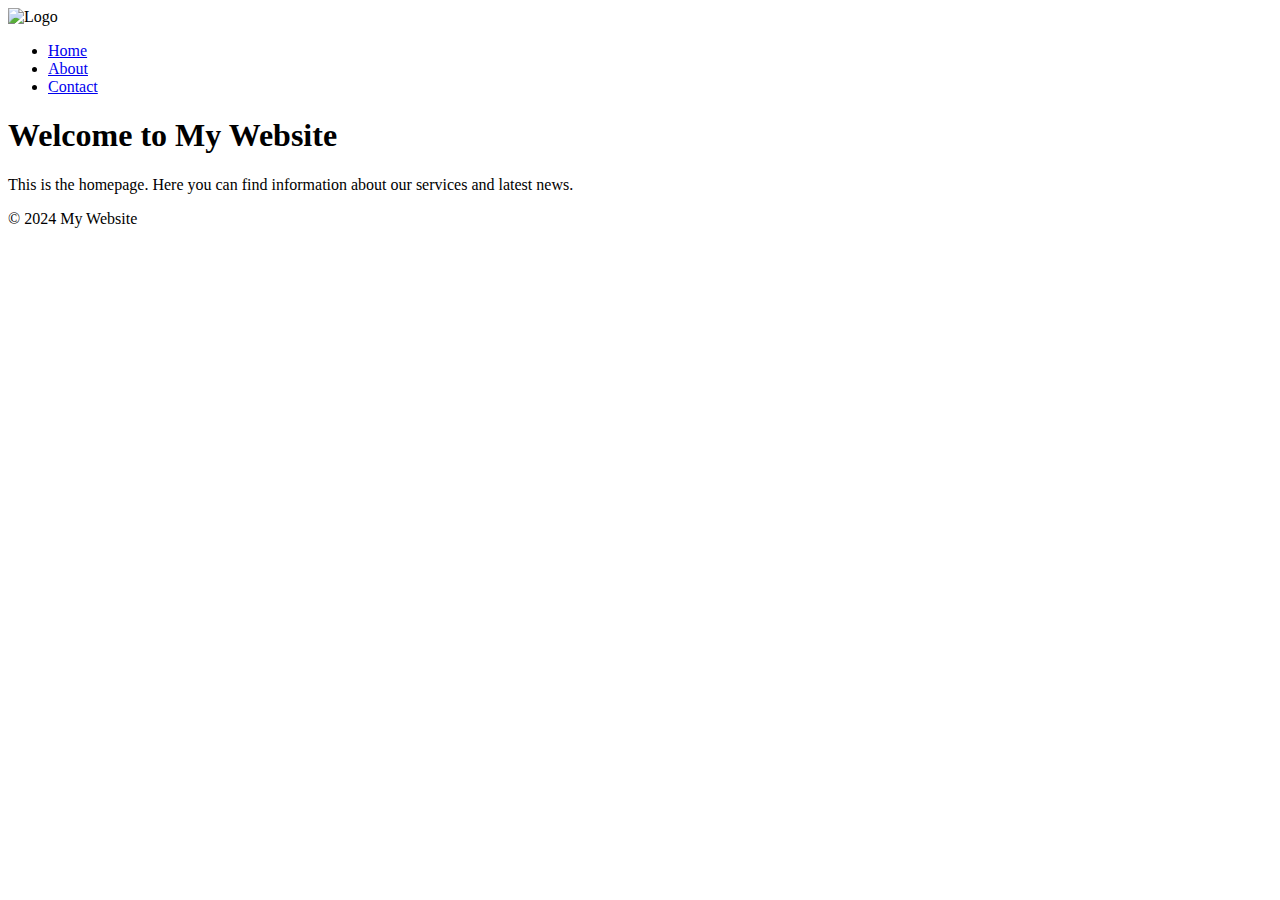
==== index.html @ 5c30c365 "Add files via upload" ====
<!DOCTYPE html>
<html lang="en">
<head>
    <meta charset="UTF-8">
    <meta name="viewport" content="width=device-width, initial-scale=1.0">
    <title>My Website</title>
    <link rel="stylesheet" href="css/styles.css">
</head>
<body>
    <header>
        <img src="logo.png" alt="Logo">
        <nav>
            <ul>
                <li><a href="index.html">Home</a></li>
                <li><a href="about.html">About</a></li>
                <li><a href="contact.html">Contact</a></li>
            </ul>
        </nav>
    </header>
    <main>
        <h1>Welcome to My Website</h1>
        <p>This is the homepage. Here you can find information about our services and latest news.</p>
    </main>
    <footer>
        <p>&copy; 2024 My Website</p>
    </footer>
    <script src="js/script.js"></script>
</body>
</html>
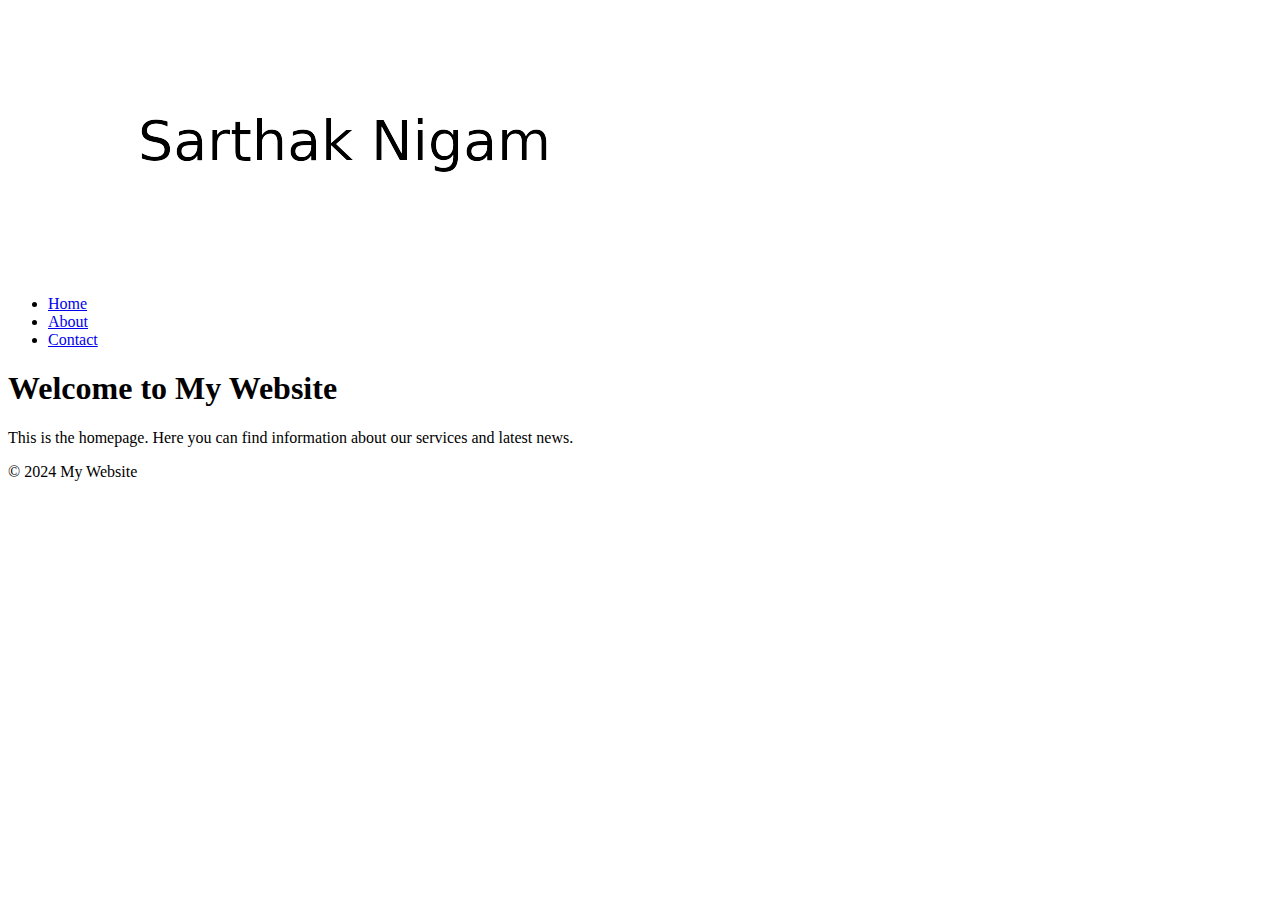
==== commit b6c1f76f: "Update index.html" ====
--- a/index.html
+++ b/index.html
@@ -8,7 +8,7 @@
 </head>
 <body>
     <header>
-        <img src="logo.png" alt="Logo">
+        <img src="logo2.png" alt="Logo">
         <nav>
             <ul>
                 <li><a href="index.html">Home</a></li>
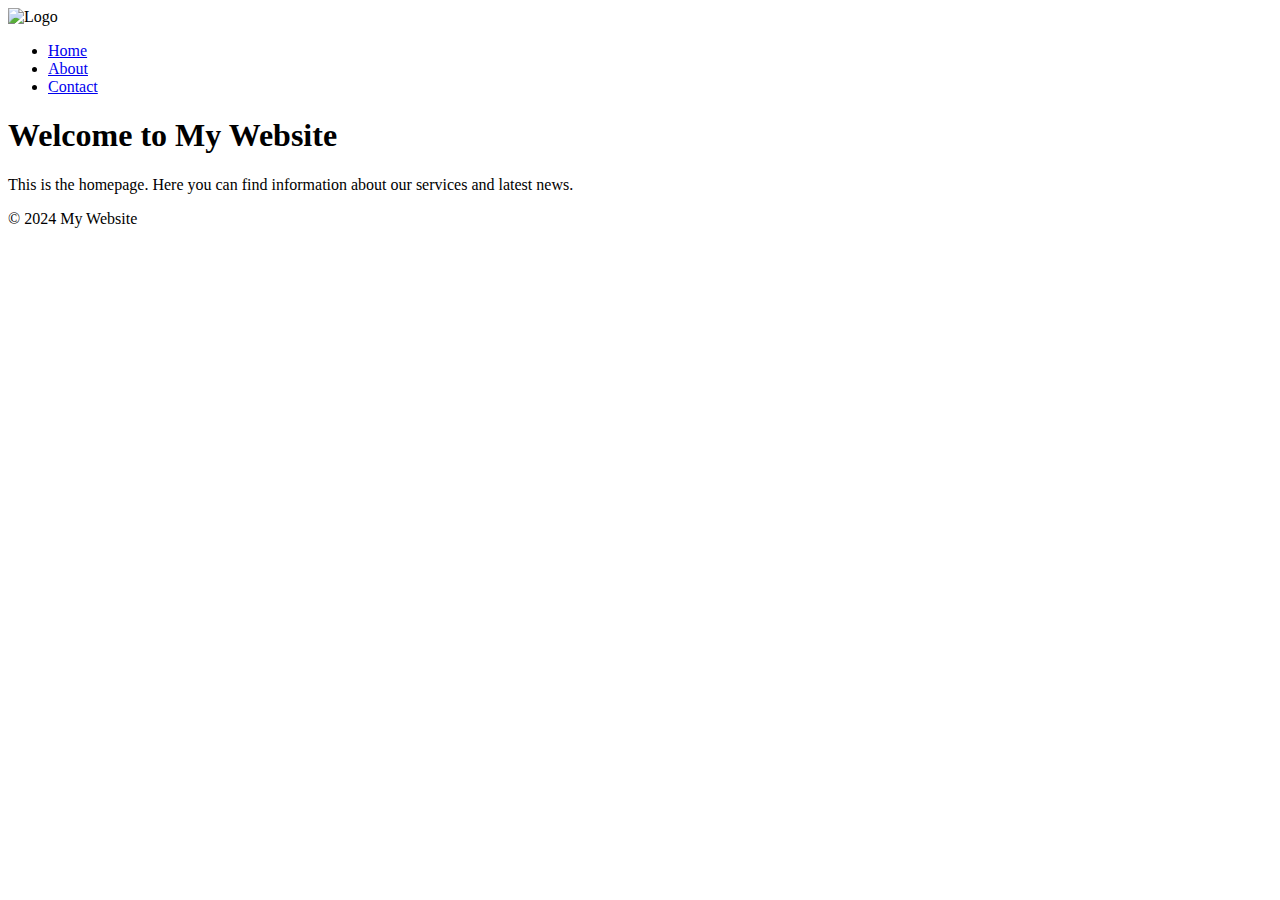
==== commit 413b7e01: "Update index.html" ====
--- a/index.html
+++ b/index.html
@@ -8,7 +8,7 @@
 </head>
 <body>
     <header>
-        <img src="logo2.png" alt="Logo">
+        <img src="images/logo.png" alt="Logo">
         <nav>
             <ul>
                 <li><a href="index.html">Home</a></li>
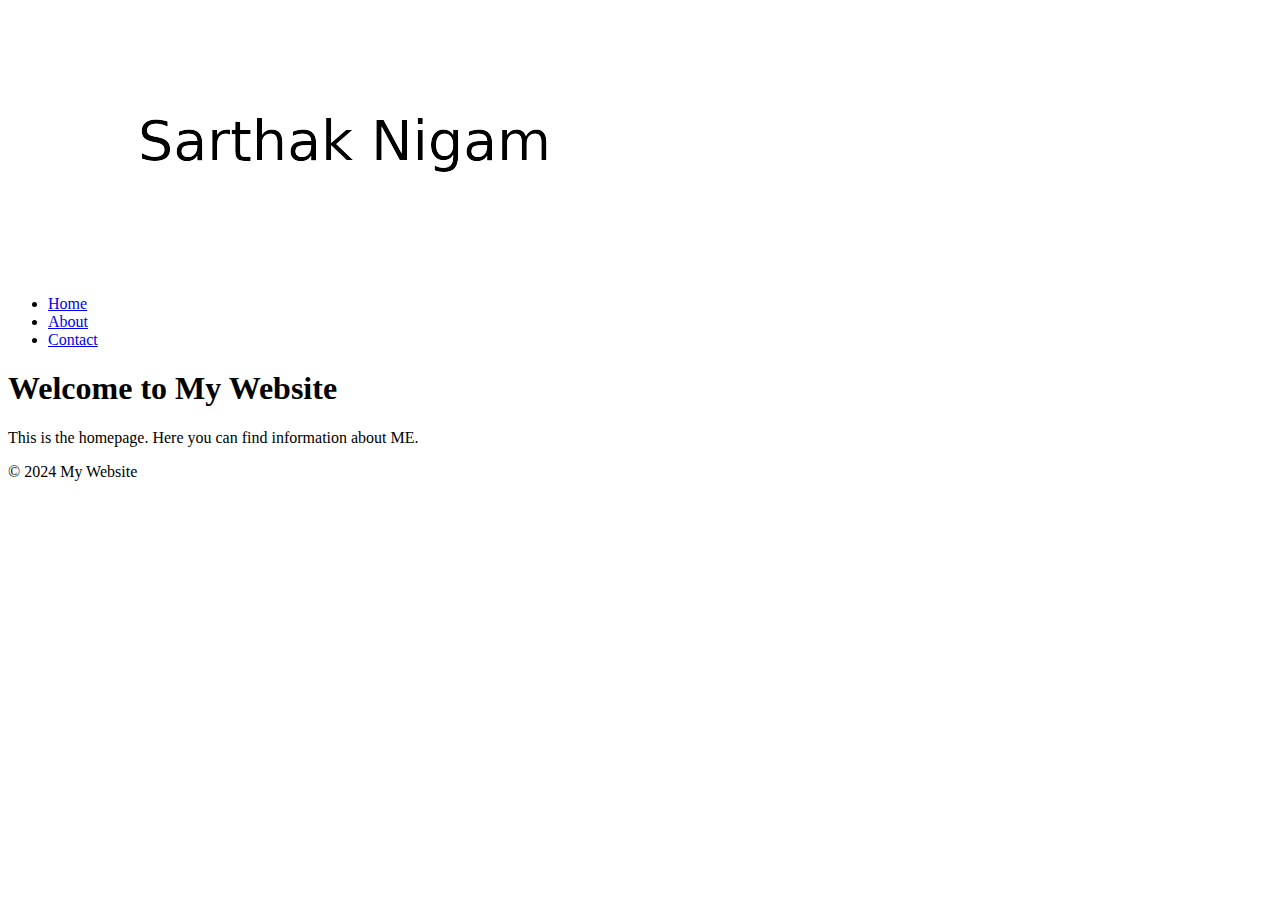
==== commit 3190cd2f: "Update index.html" ====
--- a/index.html
+++ b/index.html
@@ -8,7 +8,7 @@
 </head>
 <body>
     <header>
-        <img src="images/logo.png" alt="Logo">
+        <img src="logo2.png" alt="Logo">
         <nav>
             <ul>
                 <li><a href="index.html">Home</a></li>
@@ -19,7 +19,7 @@
     </header>
     <main>
         <h1>Welcome to My Website</h1>
-        <p>This is the homepage. Here you can find information about our services and latest news.</p>
+        <p>This is the homepage. Here you can find information about ME. </p>
     </main>
     <footer>
         <p>&copy; 2024 My Website</p>
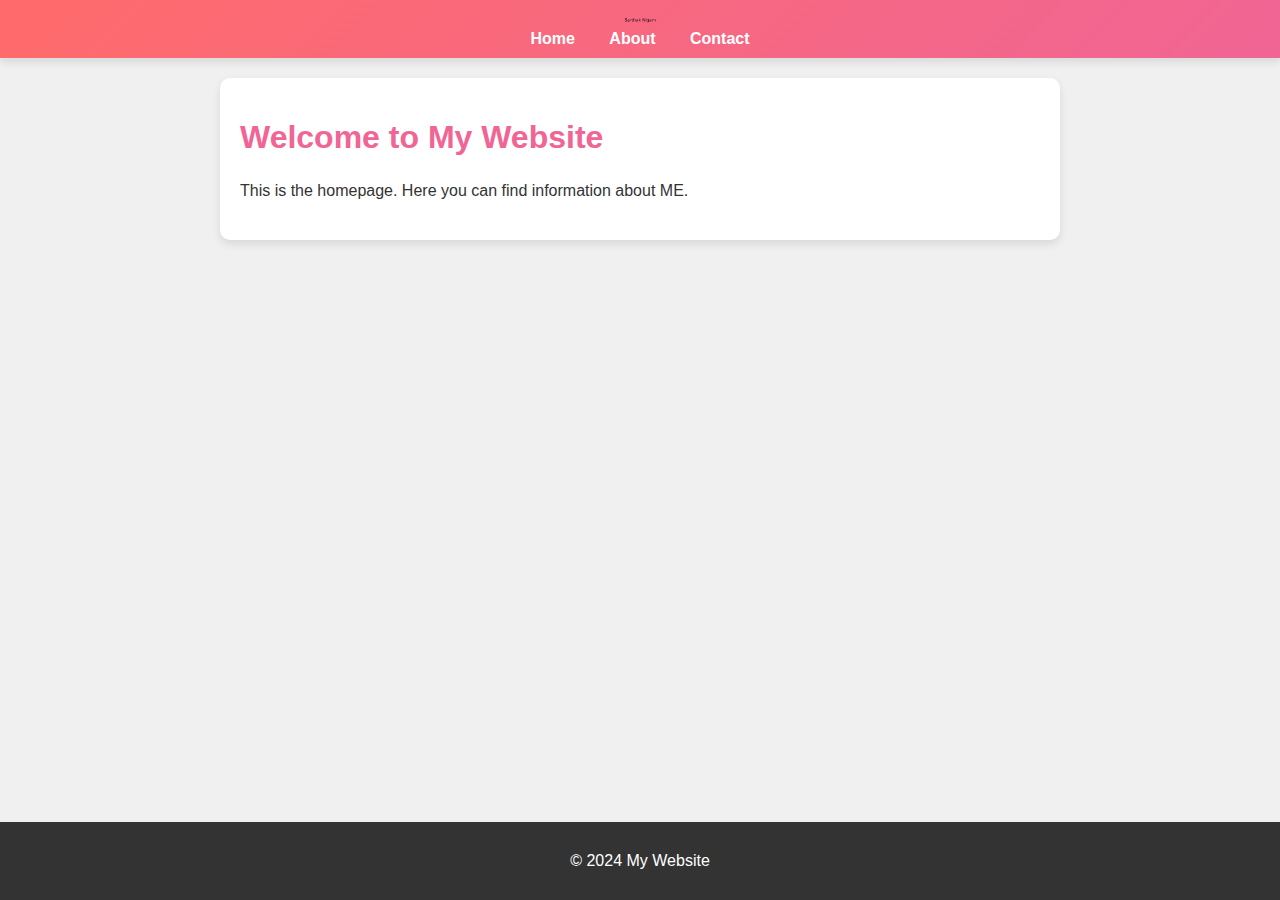
==== commit 81256b32: "Update index.html" ====
--- a/index.html
+++ b/index.html
@@ -4,7 +4,7 @@
     <meta charset="UTF-8">
     <meta name="viewport" content="width=device-width, initial-scale=1.0">
     <title>My Website</title>
-    <link rel="stylesheet" href="css/styles.css">
+    <link rel="stylesheet" href="styles.css">
 </head>
 <body>
     <header>
--- a/styles.css
+++ b/styles.css
@@ -0,0 +1,105 @@
+/* General Styles */
+body {
+    font-family: 'Arial', sans-serif;
+    margin: 0;
+    padding: 0;
+    background-color: #f0f0f0;
+    color: #333;
+}
+
+/* Header Styles */
+header {
+    background: linear-gradient(135deg, #ff6b6b, #f06595);
+    color: #fff;
+    padding: 10px 0;
+    text-align: center;
+    position: sticky;
+    top: 0;
+    box-shadow: 0 4px 8px rgba(0, 0, 0, 0.1);
+}
+
+header img {
+    width: 50px;
+    vertical-align: middle;
+}
+
+nav ul {
+    list-style: none;
+    padding: 0;
+    margin: 0;
+}
+
+nav ul li {
+    display: inline;
+    margin: 0 15px;
+}
+
+nav ul li a {
+    color: #fff;
+    text-decoration: none;
+    font-weight: bold;
+}
+
+nav ul li a:hover {
+    text-decoration: underline;
+}
+
+/* Main Content Styles */
+main {
+    padding: 20px;
+    background: #fff;
+    margin: 20px auto;
+    max-width: 800px;
+    border-radius: 10px;
+    box-shadow: 0 4px 8px rgba(0, 0, 0, 0.1);
+}
+
+/* Footer Styles */
+footer {
+    text-align: center;
+    padding: 10px 0;
+    background: #333;
+    color: #fff;
+    position: fixed;
+    width: 100%;
+    bottom: 0;
+}
+
+/* Form Styles */
+form label {
+    display: block;
+    margin: 10px 0 5px;
+    font-weight: bold;
+}
+
+form input, form textarea {
+    width: 100%;
+    padding: 10px;
+    margin: 5px 0;
+    border: 1px solid #ccc;
+    border-radius: 5px;
+    box-shadow: inset 0 2px 4px rgba(0, 0, 0, 0.1);
+}
+
+form button {
+    padding: 10px 20px;
+    background: linear-gradient(135deg, #ff6b6b, #f06595);
+    color: #fff;
+    border: none;
+    border-radius: 5px;
+    cursor: pointer;
+    transition: background 0.3s ease;
+}
+
+form button:hover {
+    background: linear-gradient(135deg, #f06595, #ff6b6b);
+}
+
+/* Additional Styles */
+h1 {
+    color: #f06595;
+}
+
+p {
+    line-height: 1.6;
+}
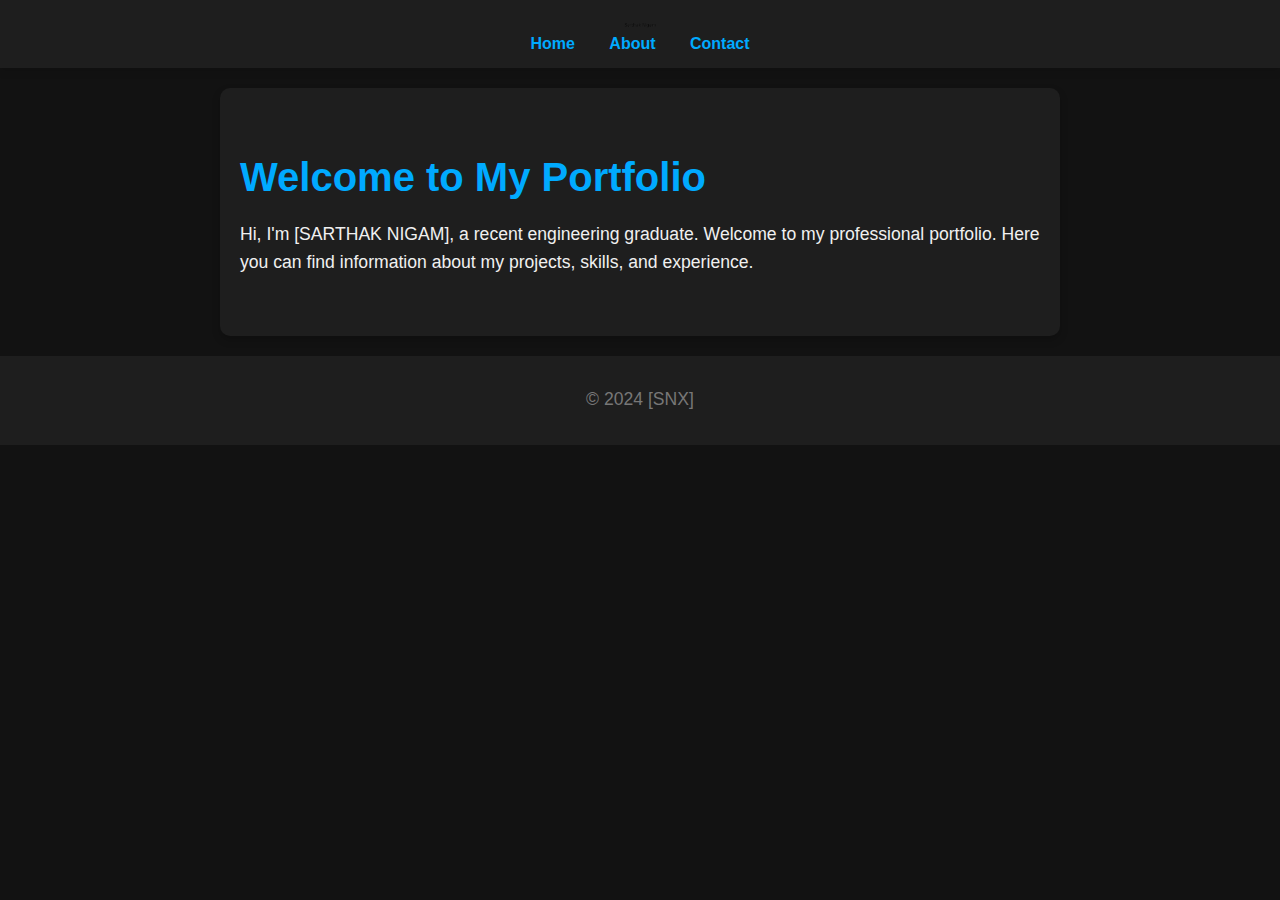
==== commit d91f9636: "Update index.html" ====
--- a/index.html
+++ b/index.html
@@ -3,7 +3,7 @@
 <head>
     <meta charset="UTF-8">
     <meta name="viewport" content="width=device-width, initial-scale=1.0">
-    <title>My Website</title>
+    <title>My Portfolio</title>
     <link rel="stylesheet" href="styles.css">
 </head>
 <body>
@@ -18,11 +18,11 @@
         </nav>
     </header>
     <main>
-        <h1>Welcome to My Website</h1>
-        <p>This is the homepage. Here you can find information about ME. </p>
+        <h1>Welcome to My Portfolio</h1>
+        <p>Hi, I'm [SARTHAK NIGAM], a recent engineering graduate. Welcome to my professional portfolio. Here you can find information about my projects, skills, and experience.</p>
     </main>
     <footer>
-        <p>&copy; 2024 My Website</p>
+        <p>&copy; 2024 [SNX]</p>
     </footer>
     <script src="js/script.js"></script>
 </body>
--- a/styles.css
+++ b/styles.css
@@ -1,17 +1,26 @@
 /* General Styles */
 body {
-    font-family: 'Arial', sans-serif;
+    font-family: 'Segoe UI', Tahoma, Geneva, Verdana, sans-serif;
     margin: 0;
     padding: 0;
-    background-color: #f0f0f0;
-    color: #333;
+    background-color: #121212;
+    color: #f0f0f0;
+}
+
+a {
+    color: #00aaff;
+    text-decoration: none;
+}
+
+a:hover {
+    text-decoration: underline;
 }
 
 /* Header Styles */
 header {
-    background: linear-gradient(135deg, #ff6b6b, #f06595);
+    background: #1e1e1e;
     color: #fff;
-    padding: 10px 0;
+    padding: 15px 0;
     text-align: center;
     position: sticky;
     top: 0;
@@ -35,40 +44,48 @@
 }
 
 nav ul li a {
-    color: #fff;
-    text-decoration: none;
+    color: #00aaff;
     font-weight: bold;
 }
 
 nav ul li a:hover {
-    text-decoration: underline;
+    color: #ffaa00;
 }
 
 /* Main Content Styles */
 main {
-    padding: 20px;
-    background: #fff;
+    padding: 40px 20px;
+    background: #1e1e1e;
     margin: 20px auto;
     max-width: 800px;
     border-radius: 10px;
-    box-shadow: 0 4px 8px rgba(0, 0, 0, 0.1);
+    box-shadow: 0 4px 8px rgba(0, 0, 0, 0.2);
+}
+
+main h1, main h2, main h3 {
+    color: #00aaff;
+}
+
+main p {
+    line-height: 1.6;
+    margin-bottom: 20px;
 }
 
 /* Footer Styles */
 footer {
     text-align: center;
-    padding: 10px 0;
-    background: #333;
-    color: #fff;
-    position: fixed;
+    padding: 15px 0;
+    background: #1e1e1e;
+    color: #777;
+    position: relative;
+    bottom: 0;
     width: 100%;
-    bottom: 0;
 }
 
 /* Form Styles */
 form label {
     display: block;
-    margin: 10px 0 5px;
+    margin: 15px 0 5px;
     font-weight: bold;
 }
 
@@ -76,14 +93,16 @@
     width: 100%;
     padding: 10px;
     margin: 5px 0;
-    border: 1px solid #ccc;
+    border: 1px solid #333;
     border-radius: 5px;
+    background: #333;
+    color: #f0f0f0;
     box-shadow: inset 0 2px 4px rgba(0, 0, 0, 0.1);
 }
 
 form button {
     padding: 10px 20px;
-    background: linear-gradient(135deg, #ff6b6b, #f06595);
+    background: #00aaff;
     color: #fff;
     border: none;
     border-radius: 5px;
@@ -92,14 +111,29 @@
 }
 
 form button:hover {
-    background: linear-gradient(135deg, #f06595, #ff6b6b);
+    background: #ffaa00;
 }
 
 /* Additional Styles */
 h1 {
-    color: #f06595;
+    color: #00aaff;
+    font-size: 2.5em;
+    margin-bottom: 20px;
+}
+
+h2 {
+    color: #ffaa00;
+    font-size: 2em;
+    margin-bottom: 20px;
+}
+
+h3 {
+    color: #00aaff;
+    font-size: 1.5em;
+    margin-bottom: 20px;
 }
 
 p {
-    line-height: 1.6;
+    font-size: 1.1em;
+    margin-bottom: 20px;
 }
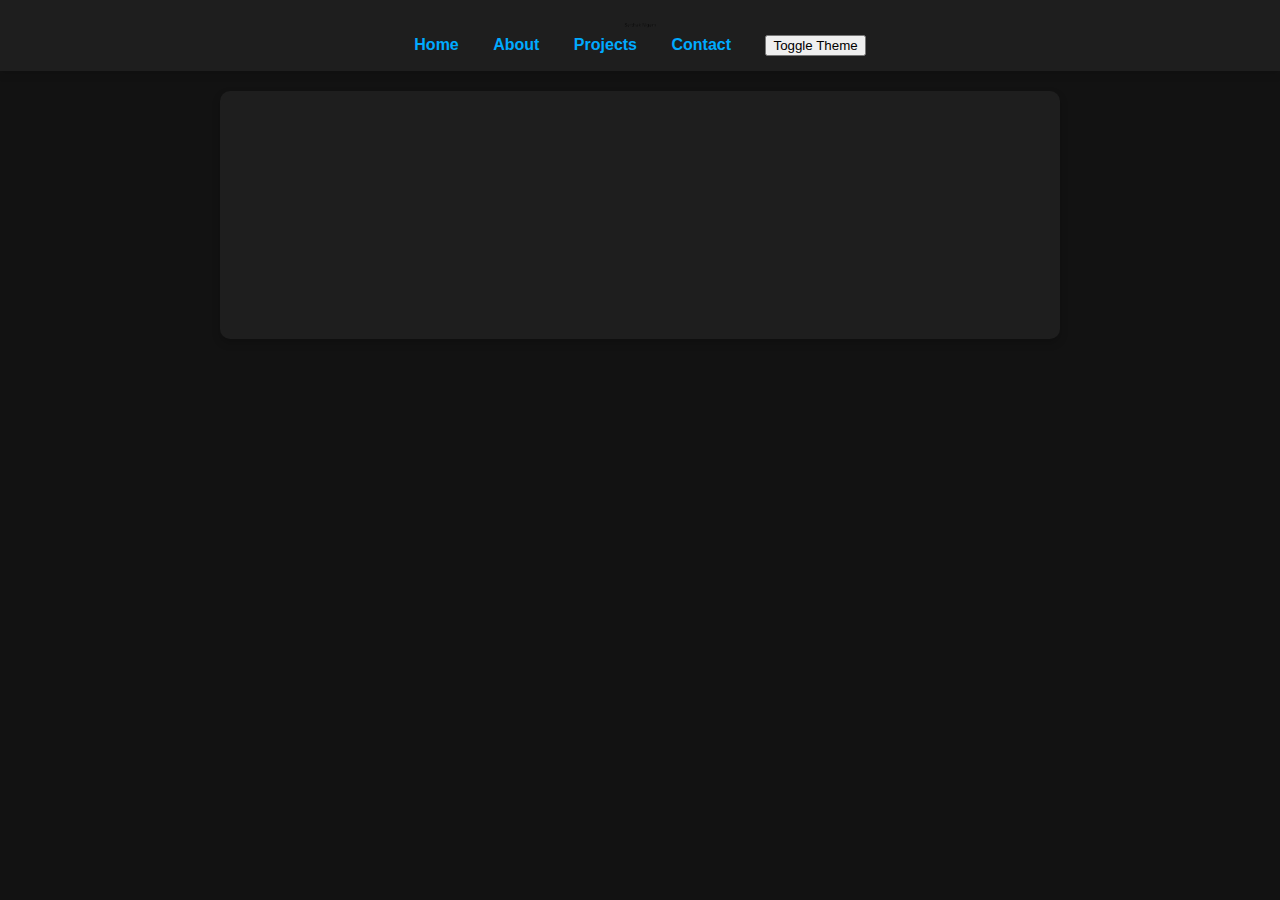
==== commit 0628c075: "Update index.html" ====
--- a/index.html
+++ b/index.html
@@ -11,19 +11,15 @@
         <img src="logo2.png" alt="Logo">
         <nav>
             <ul>
-                <li><a href="index.html">Home</a></li>
-                <li><a href="about.html">About</a></li>
-                <li><a href="contact.html">Contact</a></li>
+                <li><a href="#home">Home</a></li>
+                <li><a href="#about">About</a></li>
+                <li><a href="#projects">Projects</a></li>
+                <li><a href="#contact">Contact</a></li>
+                <li><button id="theme-toggle">Toggle Theme</button></li>
             </ul>
         </nav>
     </header>
     <main>
-        <h1>Welcome to My Portfolio</h1>
-        <p>Hi, I'm [SARTHAK NIGAM], a recent engineering graduate. Welcome to my professional portfolio. Here you can find information about my projects, skills, and experience.</p>
-    </main>
-    <footer>
-        <p>&copy; 2024 [SNX]</p>
-    </footer>
-    <script src="js/script.js"></script>
-</body>
-</html>
+        <section id="home" class="main-content">
+            <h1>Welcome to My Portfolio</h1>
+            <p>Hi, I'm [SARTHAK NIGAM], a recent engineering graduate. Welcome to my professional portfolio. Here you can find information about my projects, skills, and experience.</p
--- a/styles.css
+++ b/styles.css
@@ -5,14 +5,17 @@
     padding: 0;
     background-color: #121212;
     color: #f0f0f0;
+    transition: background-color 0.5s ease, color 0.5s ease;
 }
 
 a {
     color: #00aaff;
     text-decoration: none;
+    transition: color 0.3s ease;
 }
 
 a:hover {
+    color: #ffaa00;
     text-decoration: underline;
 }
 
@@ -25,11 +28,17 @@
     position: sticky;
     top: 0;
     box-shadow: 0 4px 8px rgba(0, 0, 0, 0.1);
+    transition: background 0.5s ease;
 }
 
 header img {
     width: 50px;
     vertical-align: middle;
+    transition: transform 0.5s ease;
+}
+
+header img:hover {
+    transform: rotate(360deg);
 }
 
 nav ul {
@@ -46,6 +55,7 @@
 nav ul li a {
     color: #00aaff;
     font-weight: bold;
+    transition: color 0.3s ease;
 }
 
 nav ul li a:hover {
@@ -60,15 +70,37 @@
     max-width: 800px;
     border-radius: 10px;
     box-shadow: 0 4px 8px rgba(0, 0, 0, 0.2);
+    transition: background 0.5s ease, box-shadow 0.5s ease;
 }
 
 main h1, main h2, main h3 {
     color: #00aaff;
+    transition: color 0.5s ease;
 }
 
 main p {
     line-height: 1.6;
     margin-bottom: 20px;
+    font-size: 1.1em;
+    transition: color 0.5s ease;
+}
+
+main .section-title {
+    font-size: 2em;
+    color: #ffaa00;
+    text-align: center;
+    margin-bottom: 40px;
+}
+
+.main-content {
+    opacity: 0;
+    transform: translateY(20px);
+    transition: opacity 0.5s ease, transform 0.5s ease;
+}
+
+.main-content.visible {
+    opacity: 1;
+    transform: translateY(0);
 }
 
 /* Footer Styles */
@@ -80,6 +112,7 @@
     position: relative;
     bottom: 0;
     width: 100%;
+    transition: background 0.5s ease, color 0.5s ease;
 }
 
 /* Form Styles */
@@ -87,6 +120,7 @@
     display: block;
     margin: 15px 0 5px;
     font-weight: bold;
+    transition: color 0.5s ease;
 }
 
 form input, form textarea {
@@ -98,6 +132,12 @@
     background: #333;
     color: #f0f0f0;
     box-shadow: inset 0 2px 4px rgba(0, 0, 0, 0.1);
+    transition: background 0.5s ease, color 0.5s ease, box-shadow 0.5s ease;
+}
+
+form input:focus, form textarea:focus {
+    box-shadow: 0 0 10px #00aaff;
+    outline: none;
 }
 
 form button {
@@ -107,11 +147,12 @@
     border: none;
     border-radius: 5px;
     cursor: pointer;
-    transition: background 0.3s ease;
+    transition: background 0.3s ease, transform 0.3s ease;
 }
 
 form button:hover {
     background: #ffaa00;
+    transform: scale(1.05);
 }
 
 /* Additional Styles */
@@ -137,3 +178,42 @@
     font-size: 1.1em;
     margin-bottom: 20px;
 }
+
+/* Project Section Styles */
+.projects {
+    display: flex;
+    flex-wrap: wrap;
+    justify-content: space-between;
+}
+
+.project {
+    background: #333;
+    padding: 20px;
+    border-radius: 10px;
+    margin-bottom: 20px;
+    box-shadow: 0 4px 8px rgba(0, 0, 0, 0.2);
+    width: calc(50% - 10px);
+    transition: transform 0.3s ease, box-shadow 0.3s ease;
+}
+
+.project:hover {
+    transform: scale(1.05);
+    box-shadow: 0 8px 16px rgba(0, 0, 0, 0.2);
+}
+
+.project h3 {
+    margin-top: 0;
+}
+
+.project p {
+    margin-bottom: 0;
+}
+
+.hidden {
+    display: none;
+}
+
+/* Smooth Scroll */
+html {
+    scroll-behavior: smooth;
+}
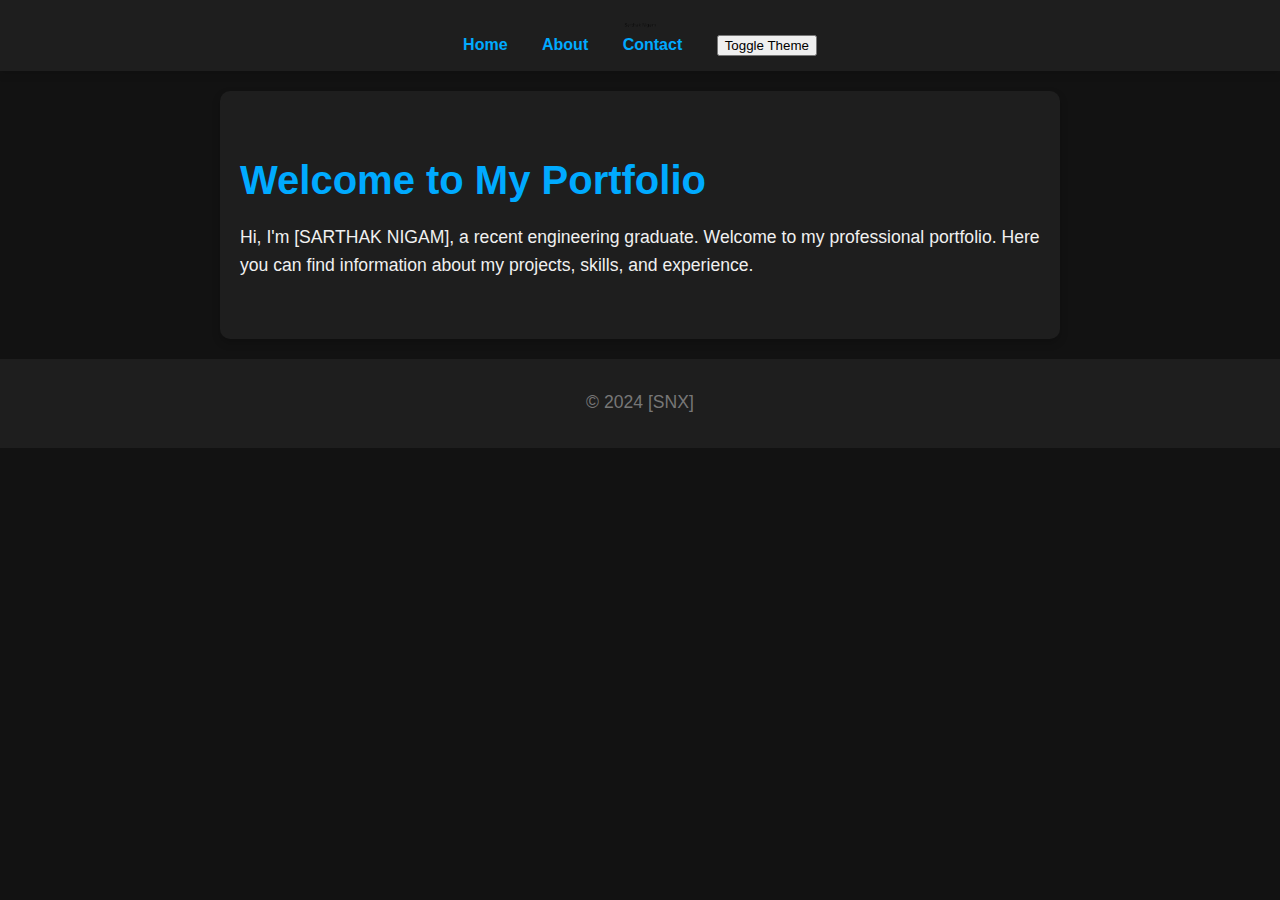
==== commit 3081b61d: "Update index.html" ====
--- a/index.html
+++ b/index.html
@@ -11,15 +11,20 @@
         <img src="logo2.png" alt="Logo">
         <nav>
             <ul>
-                <li><a href="#home">Home</a></li>
-                <li><a href="#about">About</a></li>
-                <li><a href="#projects">Projects</a></li>
-                <li><a href="#contact">Contact</a></li>
+                <li><a href="index.html">Home</a></li>
+                <li><a href="about.html">About</a></li>
+                <li><a href="contact.html">Contact</a></li>
                 <li><button id="theme-toggle">Toggle Theme</button></li>
             </ul>
         </nav>
     </header>
     <main>
-        <section id="home" class="main-content">
-            <h1>Welcome to My Portfolio</h1>
-            <p>Hi, I'm [SARTHAK NIGAM], a recent engineering graduate. Welcome to my professional portfolio. Here you can find information about my projects, skills, and experience.</p
+        <h1>Welcome to My Portfolio</h1>
+        <p>Hi, I'm [SARTHAK NIGAM], a recent engineering graduate. Welcome to my professional portfolio. Here you can find information about my projects, skills, and experience.</p>
+    </main>
+    <footer>
+        <p>&copy; 2024 [SNX]</p>
+    </footer>
+    <script src="script.js"></script>
+</body>
+</html>
--- a/styles.css
+++ b/styles.css
@@ -85,24 +85,6 @@
     transition: color 0.5s ease;
 }
 
-main .section-title {
-    font-size: 2em;
-    color: #ffaa00;
-    text-align: center;
-    margin-bottom: 40px;
-}
-
-.main-content {
-    opacity: 0;
-    transform: translateY(20px);
-    transition: opacity 0.5s ease, transform 0.5s ease;
-}
-
-.main-content.visible {
-    opacity: 1;
-    transform: translateY(0);
-}
-
 /* Footer Styles */
 footer {
     text-align: center;
@@ -178,42 +160,3 @@
     font-size: 1.1em;
     margin-bottom: 20px;
 }
-
-/* Project Section Styles */
-.projects {
-    display: flex;
-    flex-wrap: wrap;
-    justify-content: space-between;
-}
-
-.project {
-    background: #333;
-    padding: 20px;
-    border-radius: 10px;
-    margin-bottom: 20px;
-    box-shadow: 0 4px 8px rgba(0, 0, 0, 0.2);
-    width: calc(50% - 10px);
-    transition: transform 0.3s ease, box-shadow 0.3s ease;
-}
-
-.project:hover {
-    transform: scale(1.05);
-    box-shadow: 0 8px 16px rgba(0, 0, 0, 0.2);
-}
-
-.project h3 {
-    margin-top: 0;
-}
-
-.project p {
-    margin-bottom: 0;
-}
-
-.hidden {
-    display: none;
-}
-
-/* Smooth Scroll */
-html {
-    scroll-behavior: smooth;
-}
